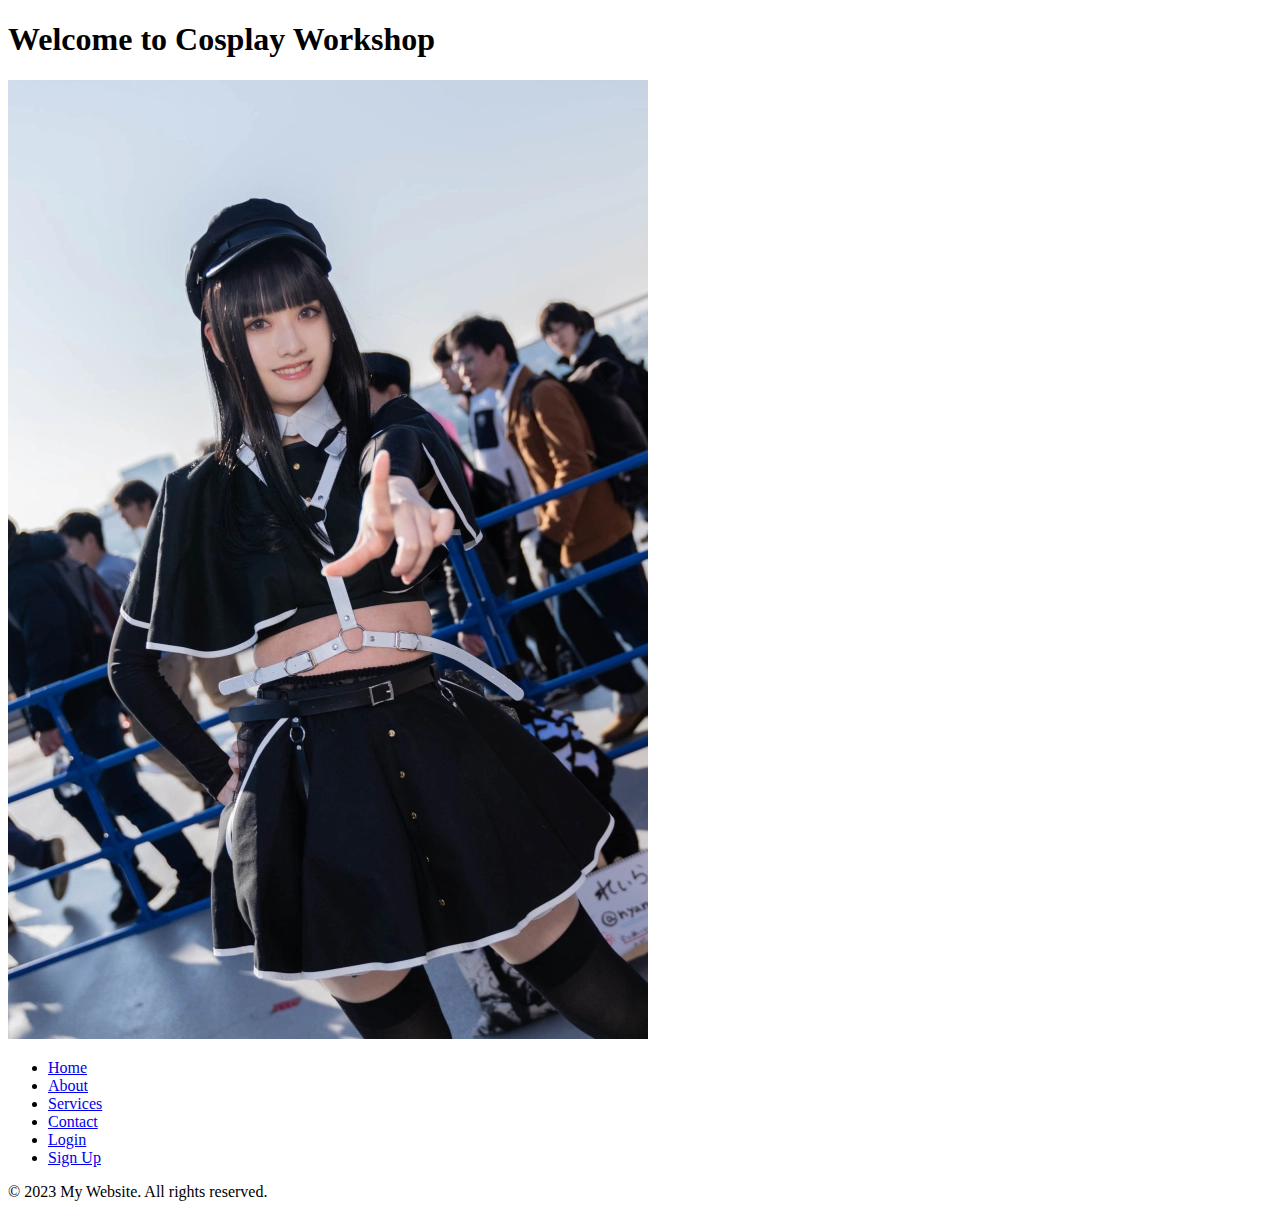
==== v1/index.html @ e4ed5c8b "first try" ====
<!DOCTYPE html>
<html>
<head>
  <title>Cosplay Workshop</title>
  <link rel="stylesheet" type="text/css" href="styles.css">
  <script src="script.js"></script>
</head>
<body>
  <header>
    <h1>Welcome to Cosplay Workshop</h1>
    <img src="cosplay.jpg" alt="Cosplay Photo" class="cosplay-photo">
    <nav>
      <ul>
        <li><a href="#">Home</a></li>
        <li><a href="about.html">About</a></li>
        <li><a href="services.html">Services</a></li>
        <li><a href="contact.html">Contact</a></li>
        <li><a href="login.html">Login</a></li>
        <li><a href="signup.html">Sign Up</a></li>
      </ul>
    </nav>
  </header>

  <footer>
    <p>&copy; 2023 My Website. All rights reserved.</p>
  </footer>
</body>
</html>
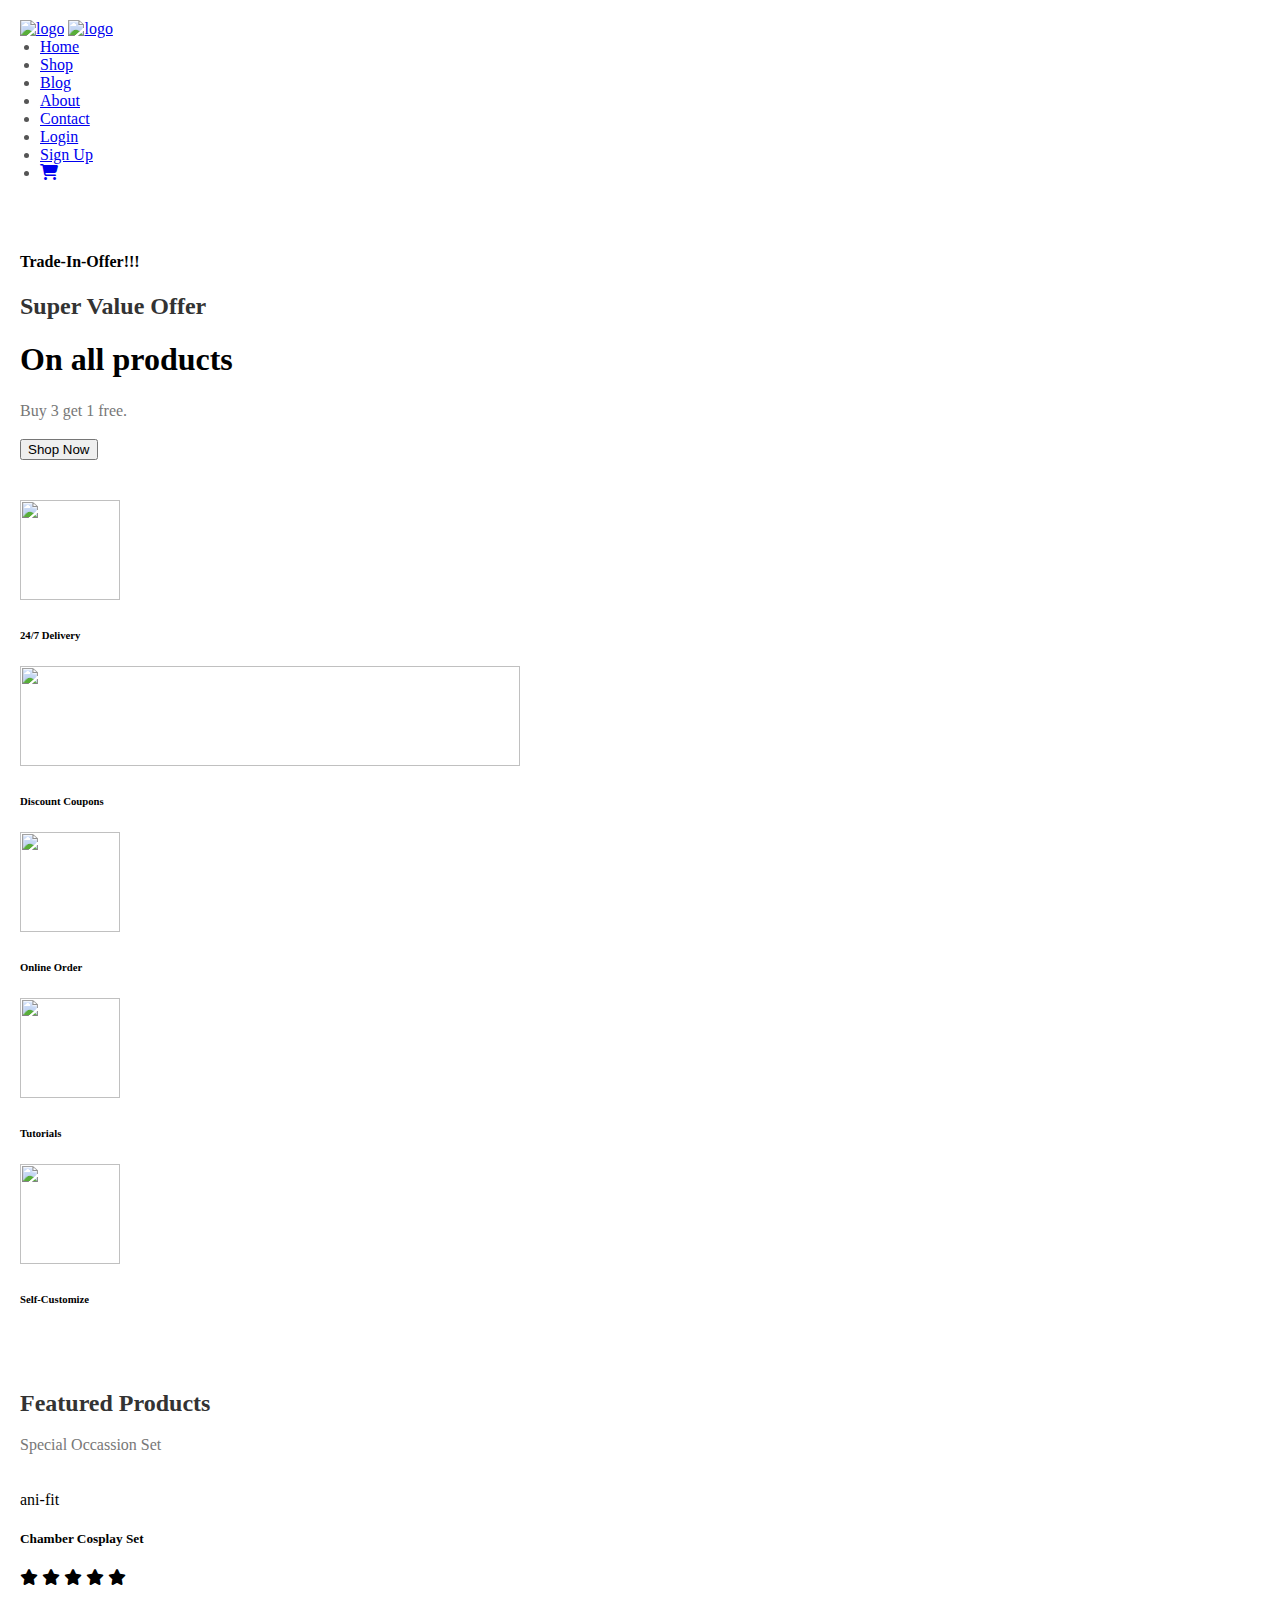
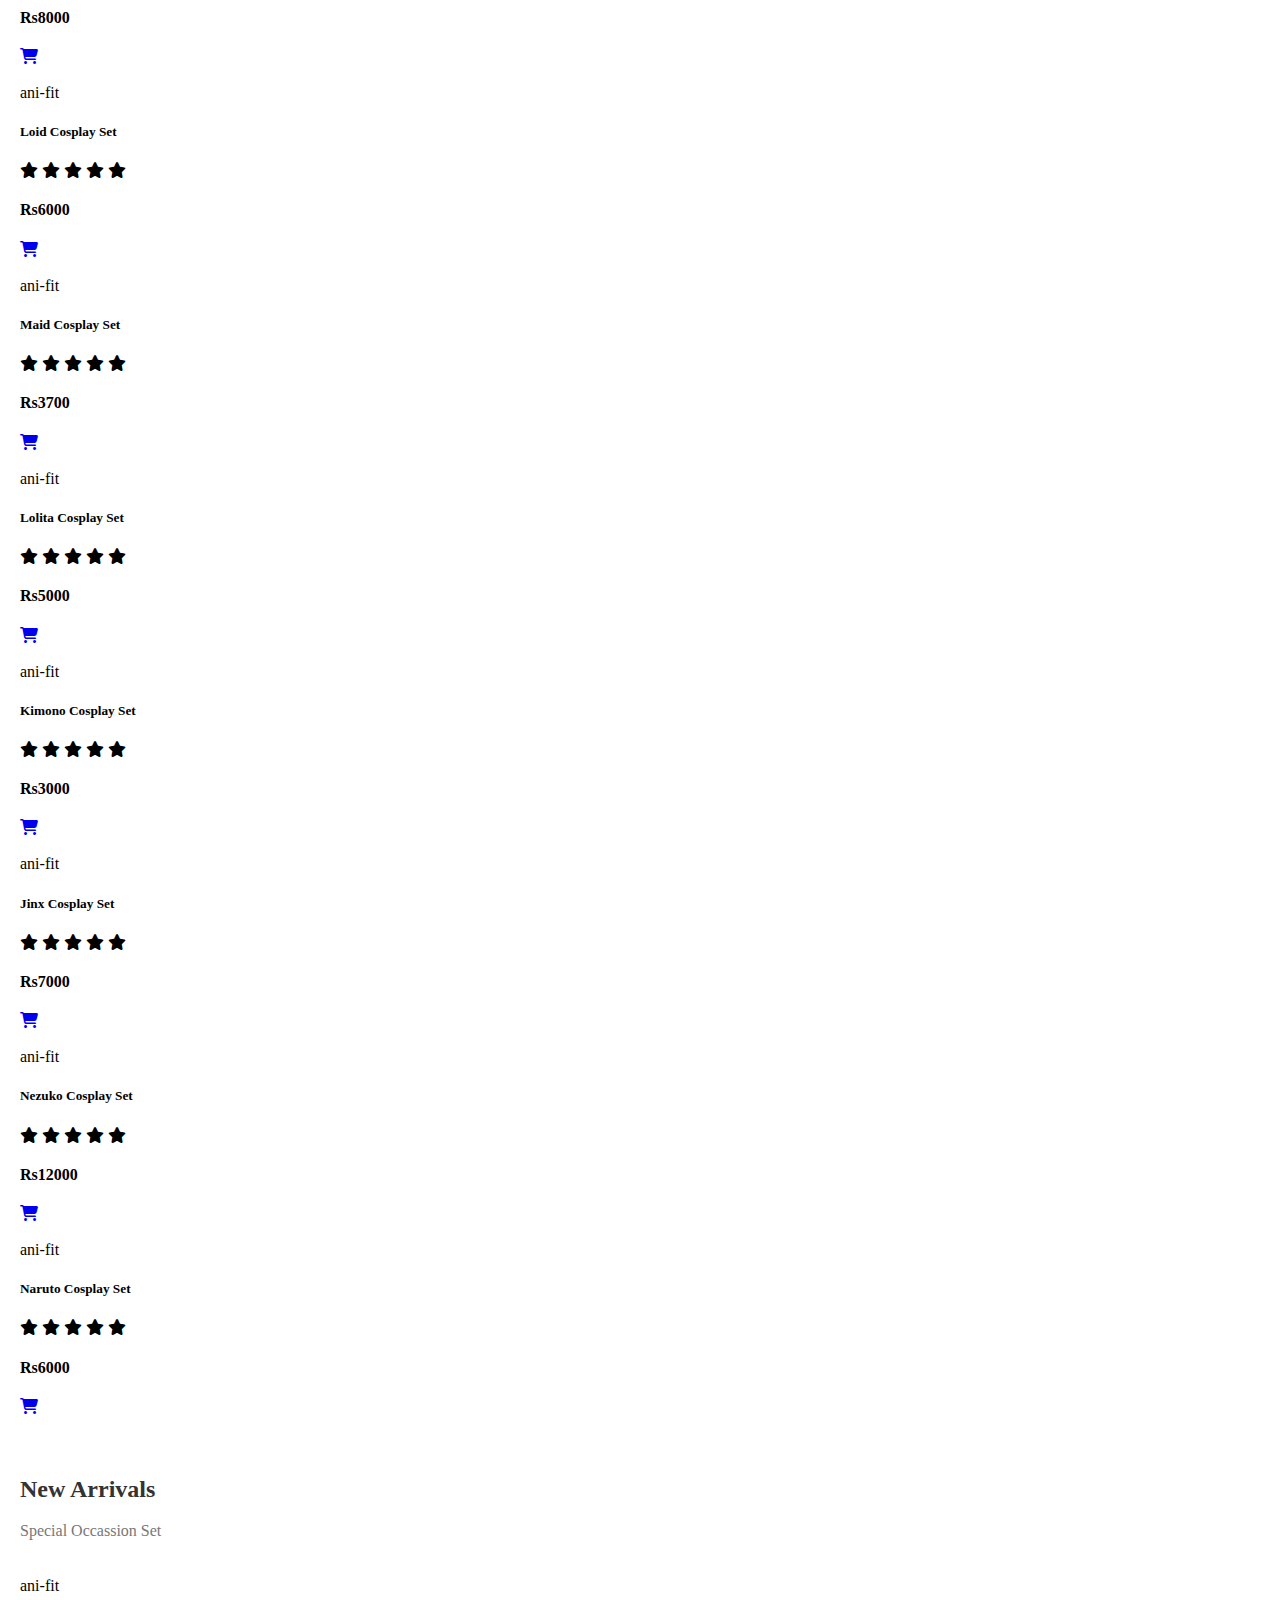
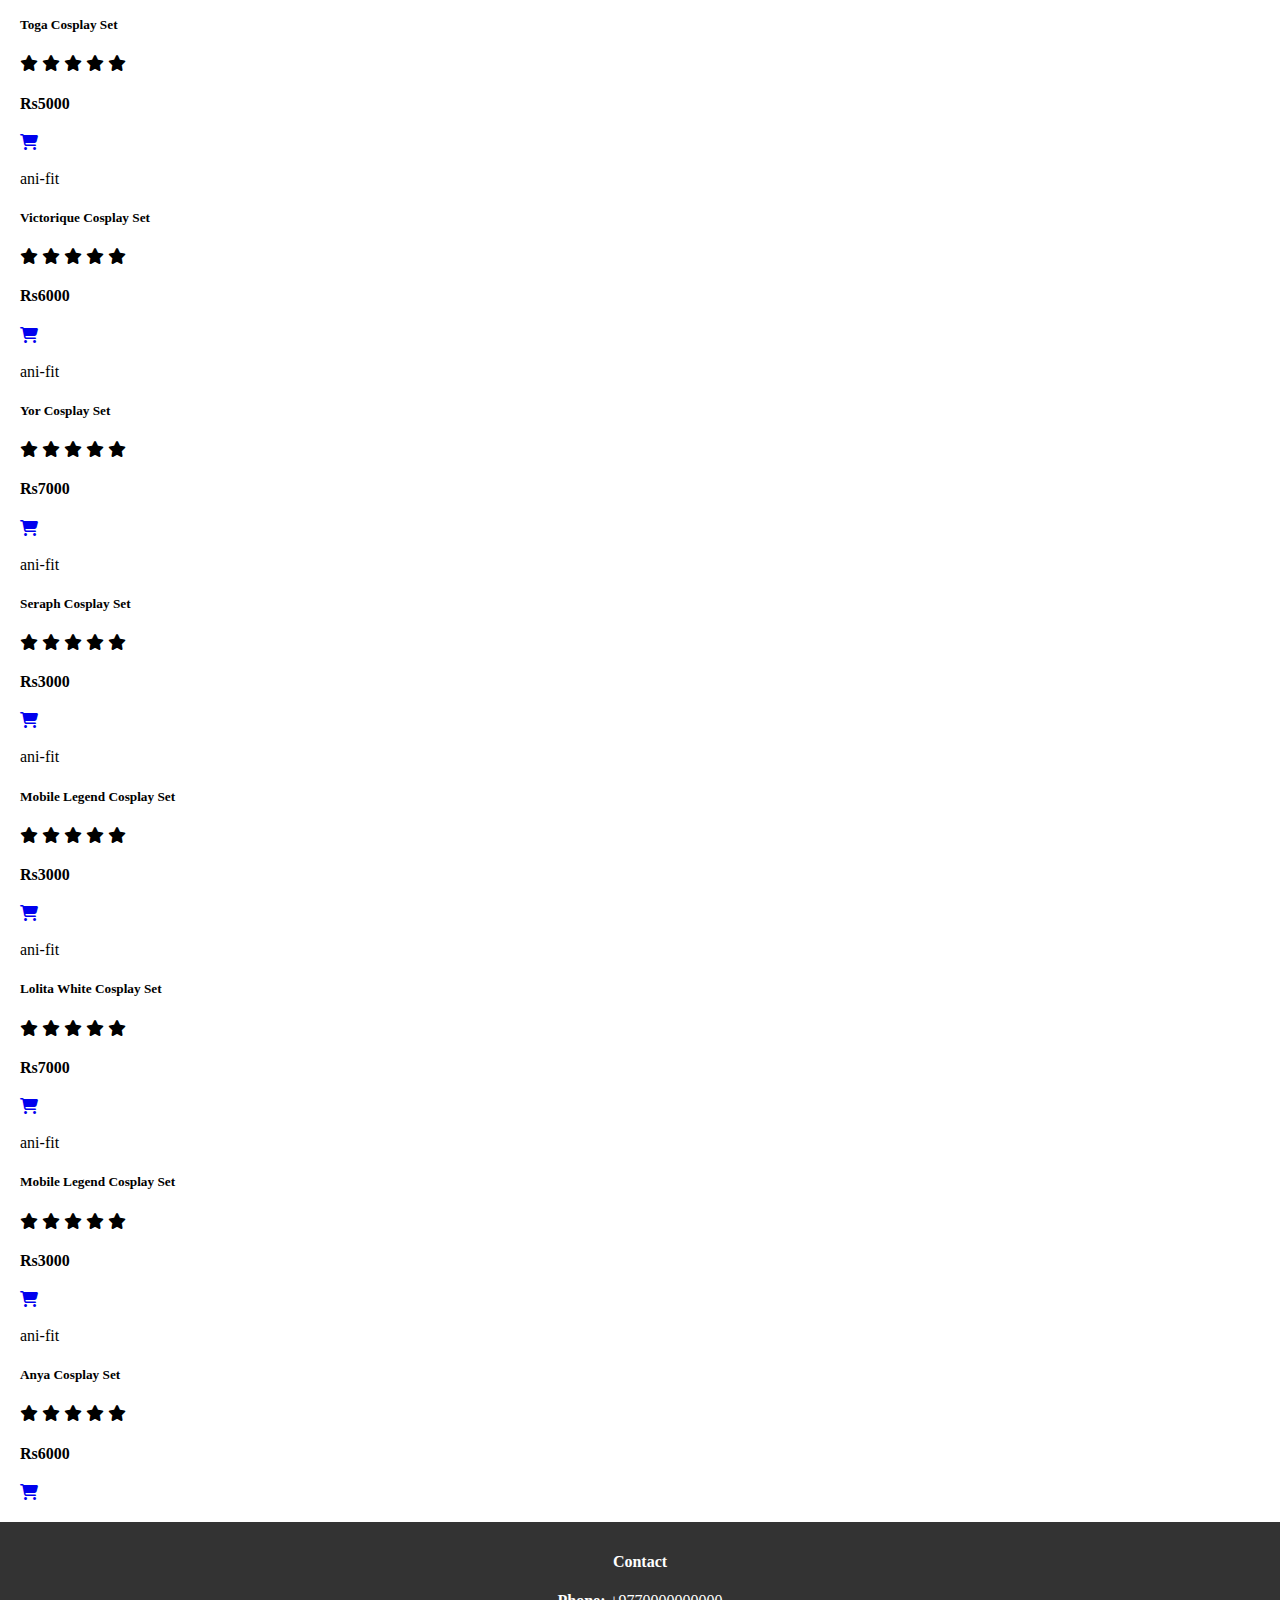
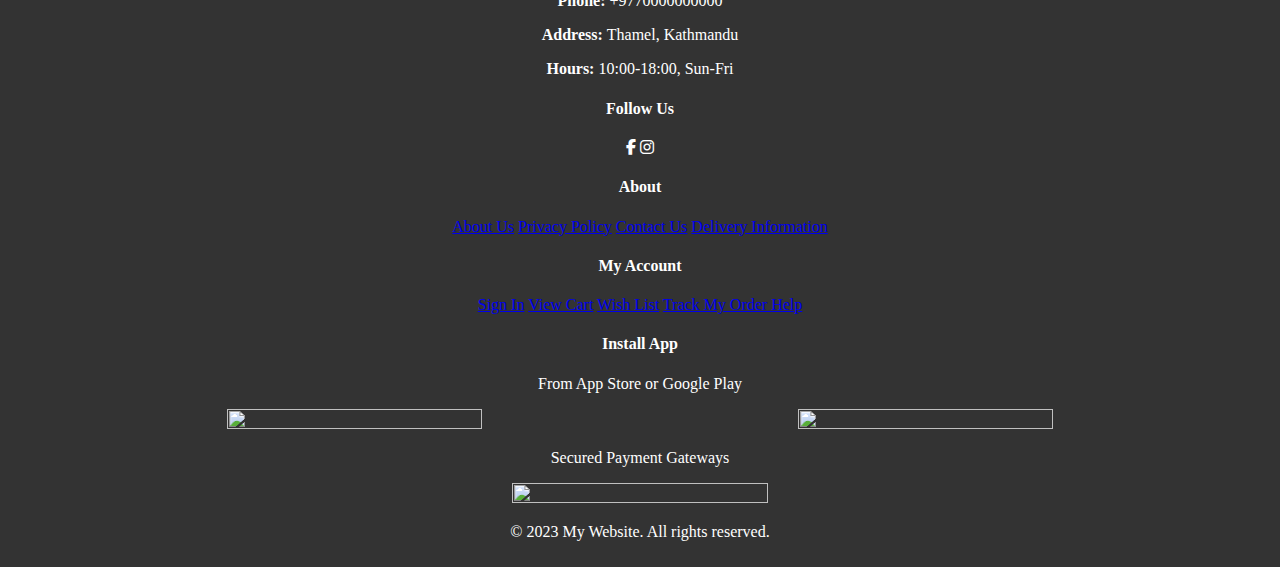
==== commit 6a72973c: "index" ====
--- a/v1/index.html
+++ b/v1/index.html
@@ -2,27 +2,402 @@
 <html>
 <head>
   <title>Cosplay Workshop</title>
-  <link rel="stylesheet" type="text/css" href="styles.css">
-  <script src="script.js"></script>
+  <link rel="stylesheet" type="text/css" href="style.css">
+ 
+  <link rel="stylesheet" href="https://cdnjs.cloudflare.com/ajax/libs/font-awesome/6.4.0/css/all.min.css" />
+ 
 </head>
 <body>
-  <header>
-    <h1>Welcome to Cosplay Workshop</h1>
-    <img src="cosplay.jpg" alt="Cosplay Photo" class="cosplay-photo">
-    <nav>
-      <ul>
-        <li><a href="#">Home</a></li>
+  <section id="header">
+    <a href="#"><img src="images/logo.png" height="75px" width="75px" alt="logo" class="logo"></a>
+    <a href="#"><img src="images/name.png" height="75px" width="200px" alt="logo" class="name"></a>
+    <div>
+      <ul id="navbar">
+        <li><a class="active" href="index.html">Home</a></li>
+        <li><a href="shop.html">Shop</a></li>
+        <li><a href="blog.html">Blog</a></li>
         <li><a href="about.html">About</a></li>
-        <li><a href="services.html">Services</a></li>
         <li><a href="contact.html">Contact</a></li>
         <li><a href="login.html">Login</a></li>
         <li><a href="signup.html">Sign Up</a></li>
+        <li><a href="cart.html"><i class="fa-solid fa-cart-shopping"></i></a></li>
       </ul>
-    </nav>
-  </header>
-
-  <footer>
-    <p>&copy; 2023 My Website. All rights reserved.</p>
+    </div>
+  </section>
+
+  <section id="hero">
+    <h4> Trade-In-Offer!!!</h4>
+    <h2>Super Value Offer</h2>
+    <h1>On all products</h1>
+    <p>Buy 3 get 1 free.</p>
+    <button class="shop"> Shop Now</button>
+  </section>
+
+  <section id="features" class="section-p1">
+    <div class="f-box">
+      <img src="images/delivery.jpg" height="100px" width="100px">
+      <h6>24/7 Delivery</h6>
+    </div>
+
+    <div class="f-box">
+      <img src="images/cou.png" height="100px" width="500px">
+      <h6> Discount Coupons</h6>
+    </div>
+
+    <div class="f-box">
+      <img src="images/online.png" height="100px" width="100px">
+      <h6>Online Order</h6>
+    </div>
+
+    <div class="f-box">
+      <img src="images/tutorials.jpg" height="100px" width="100px">
+      <h6>Tutorials</h6>
+    </div>
+
+    <div class="f-box">
+      <img src="images/custom.png" height="100px" width="100px">
+      <h6>Self-Customize</h6>
+    </div>
+  </section>
+
+  <section id="product1" class="section-p1">
+    <h2> Featured Products</h2>
+    <p>Special Occassion Set</p>
+    <div class="pro-container">
+      <div class="pro">
+        <img src="images/chamber.png" alt="">
+        <div class="des">
+          <span>ani-fit</span>
+          <h5>Chamber Cosplay Set</h5>
+          <div class="star">
+            <i class="fas fa-star"></i>
+            <i class="fas fa-star"></i>
+            <i class="fas fa-star"></i>
+            <i class="fas fa-star"></i>
+            <i class="fas fa-star"></i>
+          </div>
+          <h4>Rs8000</h4>
+        </div>
+        <a href="#" class="cart"><i class="fa-solid fa-cart-shopping"></i></a>
+      </div>
+
+      <div class="pro">
+        <img src="images/loid.png" alt="">
+        <div class="des">
+          <span>ani-fit</span>
+          <h5>Loid Cosplay Set</h5>
+          <div class="star">
+            <i class="fas fa-star"></i>
+            <i class="fas fa-star"></i>
+            <i class="fas fa-star"></i>
+            <i class="fas fa-star"></i>
+            <i class="fas fa-star"></i>
+          </div>
+          <h4>Rs6000</h4>
+        </div>
+        <a href="#" class="cart"><i class="fa-solid fa-cart-shopping"></i></a>
+      </div>
+
+      <div class="pro">
+        <img src="images/maid.png" alt="">
+        <div class="des">
+          <span>ani-fit</span>
+          <h5>Maid Cosplay Set</h5>
+          <div class="star">
+            <i class="fas fa-star"></i>
+            <i class="fas fa-star"></i>
+            <i class="fas fa-star"></i>
+            <i class="fas fa-star"></i>
+            <i class="fas fa-star"></i>
+          </div>
+          <h4>Rs3700</h4>
+        </div>
+        <a href="#" class="cart"><i class="fa-solid fa-cart-shopping"></i></a>
+      </div>
+      
+
+      <div class="pro">
+        <img src="images/lolita.png" alt="">
+        <div class="des">
+          <span>ani-fit</span>
+          <h5>Lolita Cosplay Set</h5>
+          <div class="star">
+            <i class="fas fa-star"></i>
+            <i class="fas fa-star"></i>
+            <i class="fas fa-star"></i>
+            <i class="fas fa-star"></i>
+            <i class="fas fa-star"></i>
+          </div>
+          <h4>Rs5000</h4>
+        </div>
+        <a href="#" class="cart"><i class="fa-solid fa-cart-shopping"></i></a>
+      </div>
+
+      <div class="pro">
+        <img src="images/kimono.png" alt="">
+        <div class="des">
+          <span>ani-fit</span>
+          <h5> Kimono Cosplay Set</h5>
+          <div class="star">
+            <i class="fas fa-star"></i>
+            <i class="fas fa-star"></i>
+            <i class="fas fa-star"></i>
+            <i class="fas fa-star"></i>
+            <i class="fas fa-star"></i>
+          </div>
+          <h4>Rs3000</h4>
+        </div>
+        <a href="#" class="cart"><i class="fa-solid fa-cart-shopping"></i></a>
+      </div>
+
+      <div class="pro">
+        <img src="images/jinx.jpg" alt="">
+        <div class="des">
+          <span>ani-fit</span>
+          <h5>Jinx Cosplay Set</h5>
+          <div class="star">
+            <i class="fas fa-star"></i>
+            <i class="fas fa-star"></i>
+            <i class="fas fa-star"></i>
+            <i class="fas fa-star"></i>
+            <i class="fas fa-star"></i>
+          </div>
+          <h4>Rs7000</h4>
+        </div>
+        <a href="#" class="cart"><i class="fa-solid fa-cart-shopping"></i></a>
+      </div>
+
+      <div class="pro">
+        <img src="images/nezuko.jpg" alt="">
+        <div class="des">
+          <span>ani-fit</span>
+          <h5>Nezuko Cosplay Set</h5>
+          <div class="star">
+            <i class="fas fa-star"></i>
+            <i class="fas fa-star"></i>
+            <i class="fas fa-star"></i>
+            <i class="fas fa-star"></i>
+            <i class="fas fa-star"></i>
+          </div>
+          <h4>Rs12000</h4>
+        </div>
+        <a href="#" class="cart"><i class="fa-solid fa-cart-shopping"></i></a>
+      </div>
+
+      <div class="pro">
+        <img src="images/naruto.png" alt="">
+        <div class="des">
+          <span>ani-fit</span>
+          <h5>Naruto Cosplay Set</h5>
+          <div class="star">
+            <i class="fas fa-star"></i>
+            <i class="fas fa-star"></i>
+            <i class="fas fa-star"></i>
+            <i class="fas fa-star"></i>
+            <i class="fas fa-star"></i>
+          </div>
+          <h4>Rs6000</h4>
+        </div>
+        <a href="#" class="cart"><i class="fa-solid fa-cart-shopping"></i></a>
+      </div>
+    </div>
+  </section>
+
+
+  <section id="product1" class="section-p1">
+    <h2> New Arrivals </h2>
+    <p>Special Occassion Set</p>
+    <div class="pro-container">
+      <div class="pro">
+        <img src="images/toga.jpg" alt="">
+        <div class="des">
+          <span>ani-fit</span>
+          <h5>Toga Cosplay Set</h5>
+          <div class="star">
+            <i class="fas fa-star"></i>
+            <i class="fas fa-star"></i>
+            <i class="fas fa-star"></i>
+            <i class="fas fa-star"></i>
+            <i class="fas fa-star"></i>
+          </div>
+          <h4>Rs5000</h4>
+        </div>
+        <a href="#" class="cart"><i class="fa-solid fa-cart-shopping"></i></a>
+      </div>
+
+      <div class="pro">
+        <img src="images/victorizue.jpg" alt="">
+        <div class="des">
+          <span>ani-fit</span>
+          <h5>Victorique Cosplay Set</h5>
+          <div class="star">
+            <i class="fas fa-star"></i>
+            <i class="fas fa-star"></i>
+            <i class="fas fa-star"></i>
+            <i class="fas fa-star"></i>
+            <i class="fas fa-star"></i>
+          </div>
+          <h4>Rs6000</h4>
+        </div>
+        <a href="#" class="cart"><i class="fa-solid fa-cart-shopping"></i></a>
+      </div>
+
+      <div class="pro">
+        <img src="images/yor.png" alt="">
+        <div class="des">
+          <span>ani-fit</span>
+          <h5>Yor Cosplay Set</h5>
+          <div class="star">
+            <i class="fas fa-star"></i>
+            <i class="fas fa-star"></i>
+            <i class="fas fa-star"></i>
+            <i class="fas fa-star"></i>
+            <i class="fas fa-star"></i>
+          </div>
+          <h4>Rs7000</h4>
+        </div>
+        <a href="#" class="cart"><i class="fa-solid fa-cart-shopping"></i></a>
+      </div>
+      
+
+      <div class="pro">
+        <img src="images/seraph.jpg" alt="">
+        <div class="des">
+          <span>ani-fit</span>
+          <h5>Seraph Cosplay Set</h5>
+          <div class="star">
+            <i class="fas fa-star"></i>
+            <i class="fas fa-star"></i>
+            <i class="fas fa-star"></i>
+            <i class="fas fa-star"></i>
+            <i class="fas fa-star"></i>
+          </div>
+          <h4>Rs3000</h4>
+        </div>
+        <a href="#" class="cart"><i class="fa-solid fa-cart-shopping"></i></a>
+      </div>
+
+      <div class="pro">
+        <img src="images/ml.jpg" alt="">
+        <div class="des">
+          <span>ani-fit</span>
+          <h5> Mobile Legend Cosplay Set</h5>
+          <div class="star">
+            <i class="fas fa-star"></i>
+            <i class="fas fa-star"></i>
+            <i class="fas fa-star"></i>
+            <i class="fas fa-star"></i>
+            <i class="fas fa-star"></i>
+          </div>
+          <h4>Rs3000</h4>
+        </div>
+        <a href="#" class="cart"><i class="fa-solid fa-cart-shopping"></i></a>
+      </div>
+
+      <div class="pro">
+        <img src="images/lols.png" alt="">
+        <div class="des">
+          <span>ani-fit</span>
+          <h5>Lolita White Cosplay Set</h5>
+          <div class="star">
+            <i class="fas fa-star"></i>
+            <i class="fas fa-star"></i>
+            <i class="fas fa-star"></i>
+            <i class="fas fa-star"></i>
+            <i class="fas fa-star"></i>
+          </div>
+          <h4>Rs7000</h4>
+        </div>
+        <a href="#" class="cart"><i class="fa-solid fa-cart-shopping"></i></a>
+      </div>
+
+      <div class="pro">
+        <img src="images/presu1.png" alt="">
+        <div class="des">
+          <span>ani-fit</span>
+          <h5>Mobile Legend Cosplay Set</h5>
+          <div class="star">
+            <i class="fas fa-star"></i>
+            <i class="fas fa-star"></i>
+            <i class="fas fa-star"></i>
+            <i class="fas fa-star"></i>
+            <i class="fas fa-star"></i>
+          </div>
+          <h4>Rs3000</h4>
+        </div>
+        <a href="#" class="cart"><i class="fa-solid fa-cart-shopping"></i></a>
+      </div>
+
+      <div class="pro">
+        <img src="images/anya.jpg" alt="">
+        <div class="des">
+          <span>ani-fit</span>
+          <h5>Anya Cosplay Set</h5>
+          <div class="star">
+            <i class="fas fa-star"></i>
+            <i class="fas fa-star"></i>
+            <i class="fas fa-star"></i>
+            <i class="fas fa-star"></i>
+            <i class="fas fa-star"></i>
+          </div>
+          <h4>Rs6000</h4>
+        </div>
+        <a href="#" class="cart"><i class="fa-solid fa-cart-shopping"></i></a>
+      </div>
+    </div>
+  </section>
+
+  <footer class="section-p1">
+    <div class="col">
+      <h4> Contact</h4>
+      <p><strong>Phone: </strong>+9770000000000 </p>
+      <p><strong>Address: </strong> Thamel, Kathmandu</p>
+      <p><strong>Hours: </strong>10:00-18:00, Sun-Fri</p>
+      
+      <div class="follow">
+        <h4>Follow Us</h4>
+        <div class="icon">
+          <i class="fab fa-facebook-f"></i>
+          <i class="fab fa-instagram"></i>
+        </div>
+
+      </div>
+    </div>
+    
+    <div class="col">
+      <h4> About</h4>
+      <a href="#">About Us</a>
+      <a href="#">Privacy Policy</a>
+      <a href="#">Contact Us</a>
+      <a href="#">Delivery Information </a>
+    </div>
+
+    <div class="col">
+      <h4> My Account</h4>
+      <a href="#">Sign In</a>
+      <a href="#">View Cart</a>
+      <a href="#">Wish List</a>
+      <a href="#">Track My Order </a>
+      <a href="#">Help</a>
+    </div>
+
+    <div class="col install">
+      <h4>Install App</h4>
+      <p>From App Store or Google Play</p>
+      
+      <div class="row">
+        <img src="images/appstore.png" width="45%" height="35%" alt="">
+        <img src="images/google.png" width="45%" height="35%" alt="">
+      </div>
+      <p>Secured Payment Gateways</p>
+      <img src="images/pay.png" width="45%" height="35%" alt="">
+    </div>
+
+    <div class="copyright">
+      <p>&copy; 2023 My Website. All rights reserved.</p>
+    </div>
+    
   </footer>
+<script src="script.js"></script>
 </body>
 </html>
--- a/v1/style.css
+++ b/v1/style.css
@@ -0,0 +1,160 @@
+/* Reset some default styles */
+body, ul {
+    margin: 0;
+    padding: 0;
+  }
+  
+  /* Style the header */
+  header {
+    background-color: #333;
+    color: #fff;
+    padding: 20px;
+  }
+  
+  header h1 {
+    margin: 0;
+  }
+  
+  nav ul {
+    list-style-type: none;
+    margin: 0;
+    padding: 0;
+  }
+  
+  nav ul li {
+    display: inline-block;
+    margin-right: 10px;
+  }
+  
+  nav ul li a {
+    color: #fff;
+    text-decoration: none;
+  }
+  
+  /* Style the sections */
+  section {
+    padding: 20px;
+  }
+  
+  section h2 {
+    color: #333;
+    font-size: 24px;
+    margin-bottom: 10px;
+  }
+  
+  section p {
+    color: #777;
+    line-height: 1.5;
+  }
+  
+  section ul {
+    color: #555;
+    list-style-type: disc;
+    padding-left: 20px;
+    margin-bottom: 10px;
+  }
+  
+  /* Style the footer */
+  footer {
+    background-color: #333;
+    color: #fff;
+    padding: 10px;
+    text-align: center;
+  }
+  
+  /* Style the home page */
+  section.home {
+    background-color: #f7f7f7;
+    text-align: center;
+  }
+  
+  section.home h2 {
+    font-size: 32px;
+    margin-bottom: 20px;
+  }
+  
+  section.home p {
+    font-size: 18px;
+    color: #444;
+    max-width: 600px;
+    margin: 0 auto;
+  }
+  
+  .home .cta-button {
+    display: inline-block;
+    background-color: #333;
+    color: #fff;
+    padding: 10px 20px;
+    font-size: 18px;
+    text-decoration: none;
+    margin-top: 20px;
+    border-radius: 4px;
+    transition: background-color 0.3s ease;
+  }
+  
+  .home .cta-button:hover {
+    background-color: #555;
+  }
+  
+  .home .cta-button:active {
+    background-color: #222;
+  }
+  
+  /* Style divisions */
+  .division {
+    padding: 20px;
+    background-color: #fff;
+    border: 1px solid #ccc;
+    margin-bottom: 20px;
+    border-radius: 4px;
+    box-shadow: 0 2px 4px rgba(0, 0, 0, 0.1);
+  }
+  /* Style the home page */
+section.home {
+  background-color: #f7f7f7;
+  text-align: center;
+  display: flex;
+  flex-direction: column;
+  align-items: center;
+  justify-content: center;
+}
+
+section.home h2 {
+  font-size: 32px;
+  margin-bottom: 20px;
+}
+
+section.home p {
+  font-size: 18px;
+  color: #444;
+  max-width: 600px;
+  margin: 0 auto;
+}
+
+.home .cta-button {
+  display: inline-block;
+  background-color: #333;
+  color: #fff;
+  padding: 10px 20px;
+  font-size: 18px;
+  text-decoration: none;
+  margin-top: 20px;
+  border-radius: 4px;
+  transition: background-color 0.3s ease;
+}
+
+.home .cta-button:hover {
+  background-color: #555;
+}
+
+.home .cta-button:active {
+  background-color: #222;
+}
+
+/* Resize and center the cosplay photo */
+.cosplay-photo {
+  width: 300px;
+  height: auto;
+  display: block;
+  margin: 0 auto;
+}
